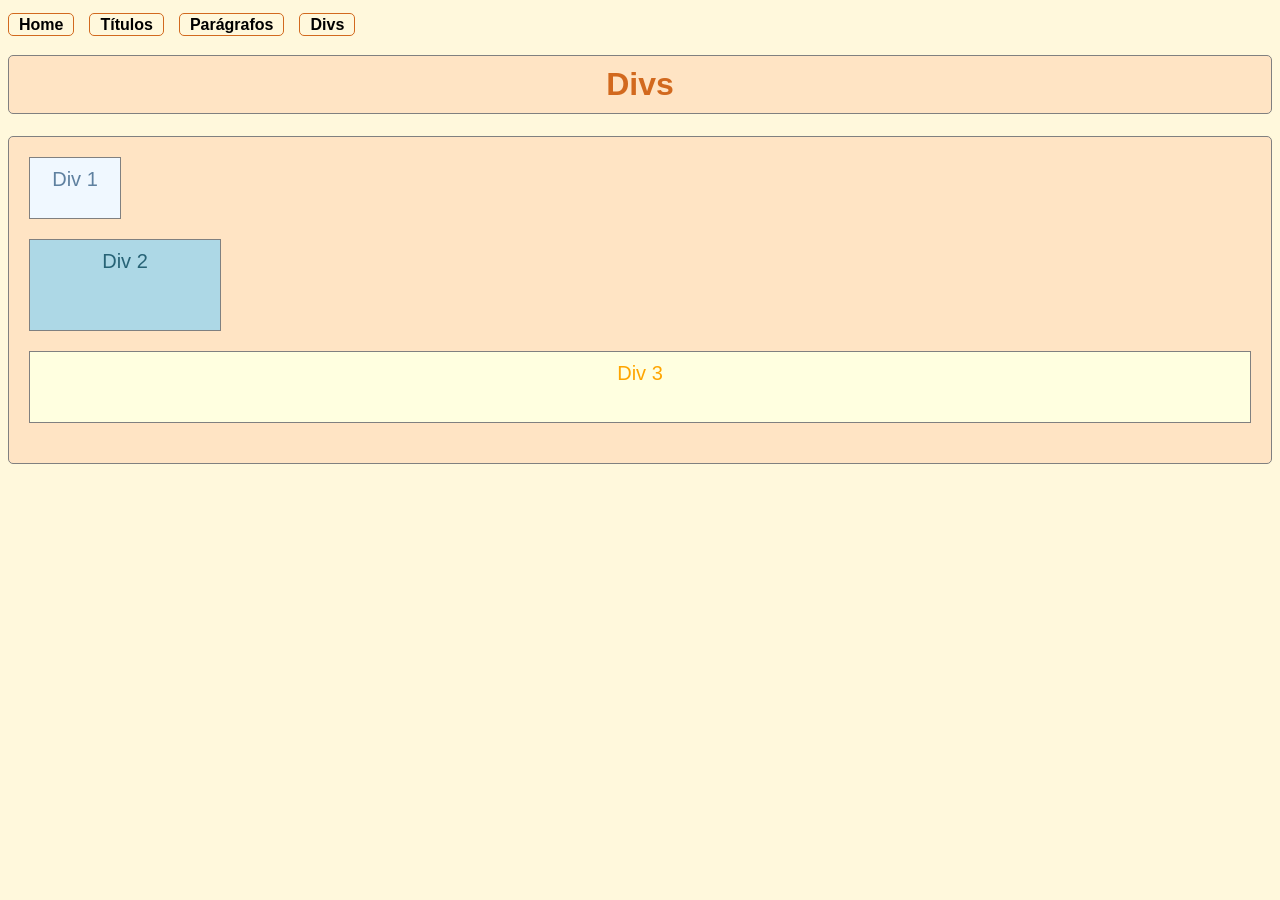
==== divs.html @ fd62cd8d "aula 06/11" ====
<!DOCTYPE html>
<html lang="pt-BR">
  <head>
    <meta charset="UTF-8">
    <meta name="viewport" content="width=device-width, initial-scale=1.0">
    <title>Divs</title>
    <link rel="stylesheet" href="./css/template.css" />
    <style>
      #d1, #d2, #d3 {
        padding: 10px;
        margin-bottom: 20px;
        border: 1px solid gray;
        text-align: center;
        font-size: 20px;
      }
      #d1 {
        min-height: 40px;
        background-color: aliceblue;
        color:rgb(95, 129, 160);
        width: 70px;
      }
      #d2 {
        min-height: 70px;
        background-color: lightblue;
        color: rgb(39, 99, 118);
        width: 170px;
      }
      #d3 {
        min-height: 50px;
        background-color: lightyellow;
        color: orange;
      }
    </style>
  </head>
  <body>
    <header>
      <ul>
        <li><a href="template.html">Home</a></li>
        <li><a href="titulos.html">Títulos</a></li>
        <li><a href="paragrafos.html">Parágrafos</a></li>
        <li><a href="divs.html">Divs</a></li>
      </ul>
    </header>
    <h1 id="topo">Divs</h1>
    <div id="conteudo">
      <div id="d1">Div 1</div>
      <div id="d2">Div 2</div>
      <div id="d3">Div 3</div>
    </div>
  </body>
</html>
---- css/template.css ----
body {
  background-color: cornsilk;
  font-family: 'Trebuchet MS', 'Lucida Sans Unicode', 'Lucida Grande', 'Lucida Sans', Arial, sans-serif;
}

#topo {
  color: chocolate;
  border: 1px solid gray;
  border-radius: 5px;
  background-color: bisque;
  text-align: center;
  padding: 10px;
}

#conteudo {
  border: 1px solid gray;
  border-radius: 5px;
  background-color: bisque; 
  min-height: 100px;
  padding: 20px; 
}

header ul {
  list-style: none;
  display: flex;
  padding: 0;
  gap: 15px;
}
header ul a {
    text-decoration: none;
    color: black;
    font-weight: bold;
    border: 1px solid chocolate;
    padding: 2px 10px;
    border-radius: 5px;
}

header ul a:hover {
    background-color: chocolate;
    color: white;
}
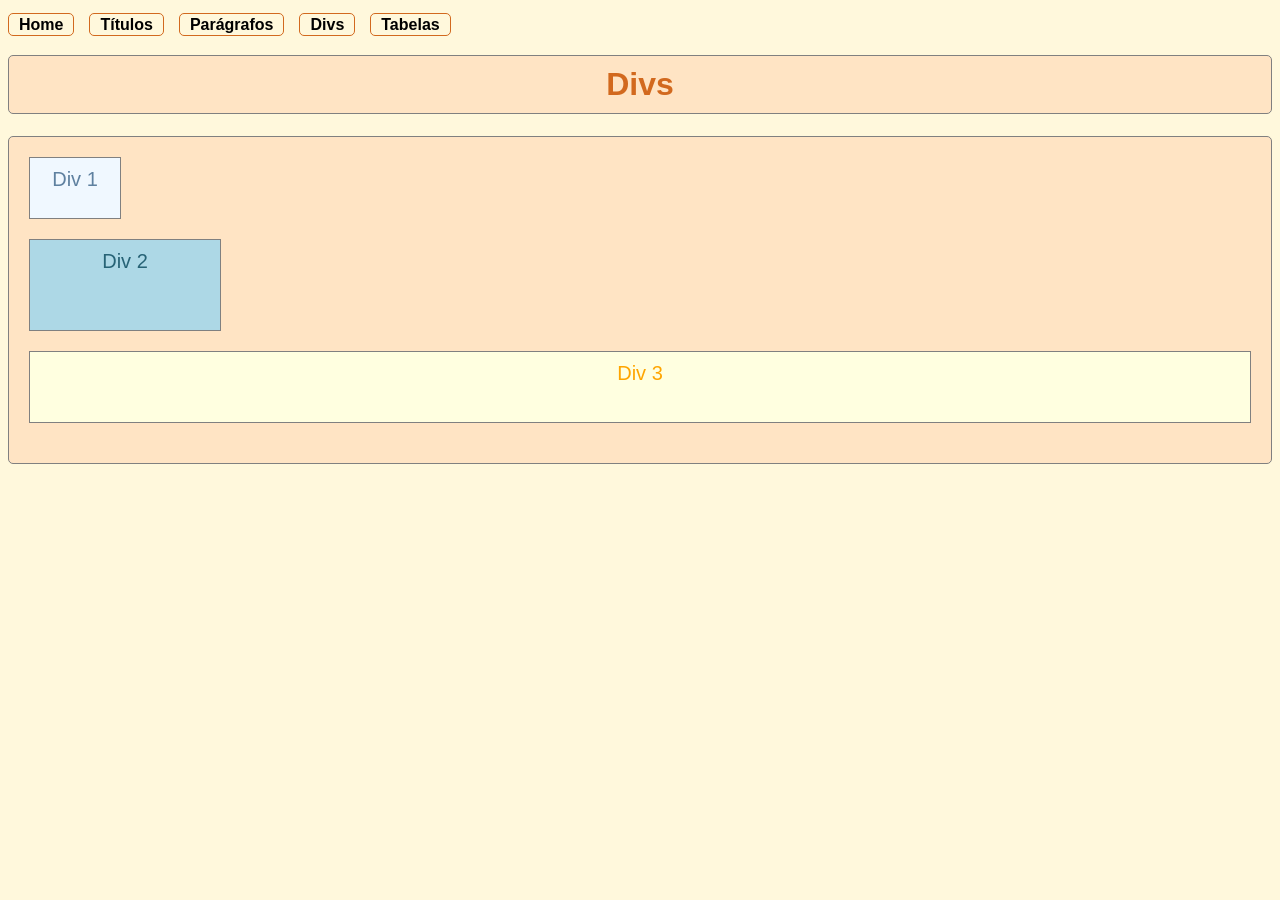
==== commit 782e90a6: "aula 0611 v2" ====
--- a/divs.html
+++ b/divs.html
@@ -35,10 +35,12 @@
   <body>
     <header>
       <ul>
-        <li><a href="template.html">Home</a></li>
+        <li><a href="home.html">Home</a></li>
         <li><a href="titulos.html">Títulos</a></li>
         <li><a href="paragrafos.html">Parágrafos</a></li>
         <li><a href="divs.html">Divs</a></li>
+        <li><a href="tabelas.html">Tabelas</a></li>
+
       </ul>
     </header>
     <h1 id="topo">Divs</h1>
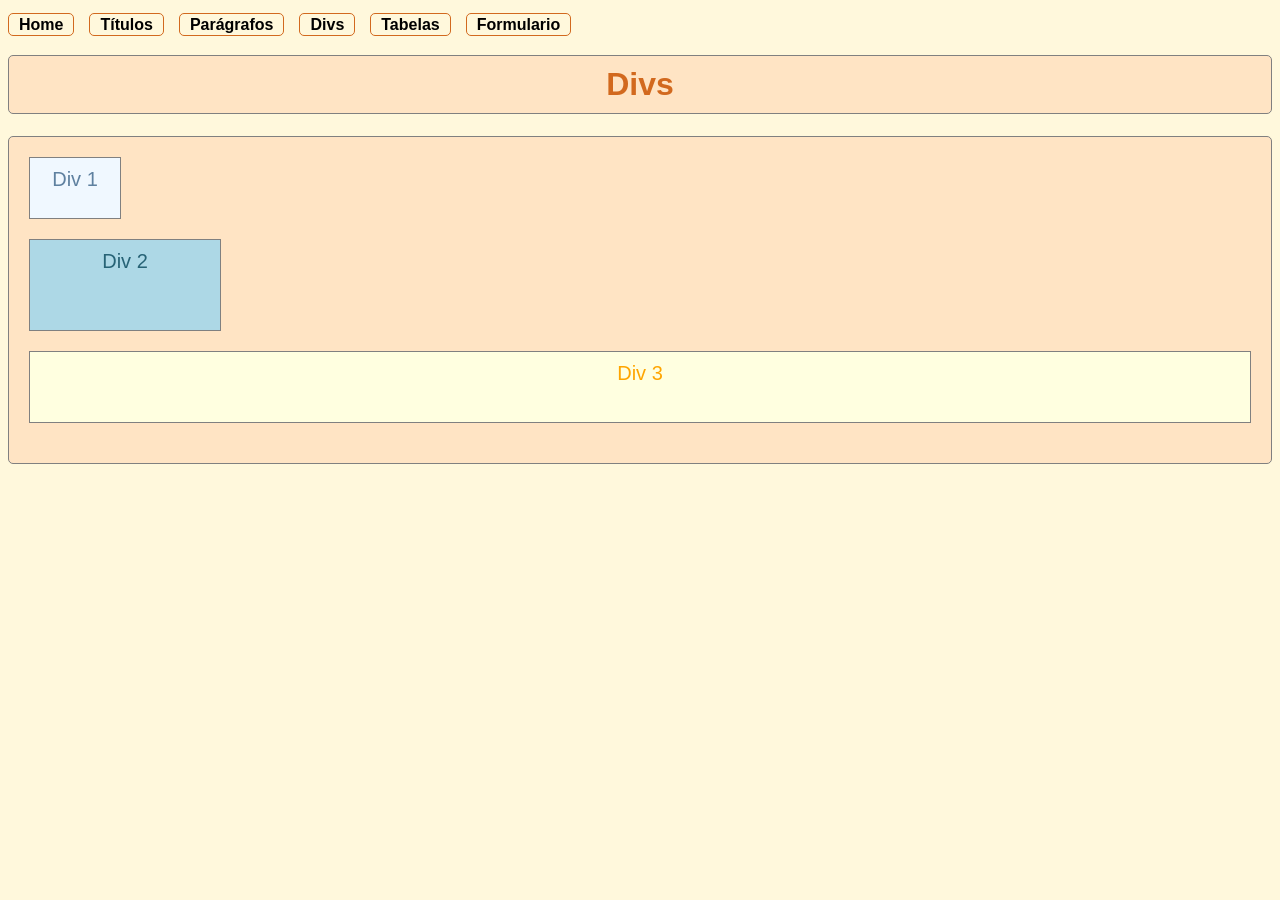
==== commit cca363bc: "arrumar header" ====
--- a/divs.html
+++ b/divs.html
@@ -40,7 +40,7 @@
         <li><a href="paragrafos.html">Parágrafos</a></li>
         <li><a href="divs.html">Divs</a></li>
         <li><a href="tabelas.html">Tabelas</a></li>
-
+        <li><a href="formularios.html">Formulario</a></li>
       </ul>
     </header>
     <h1 id="topo">Divs</h1>
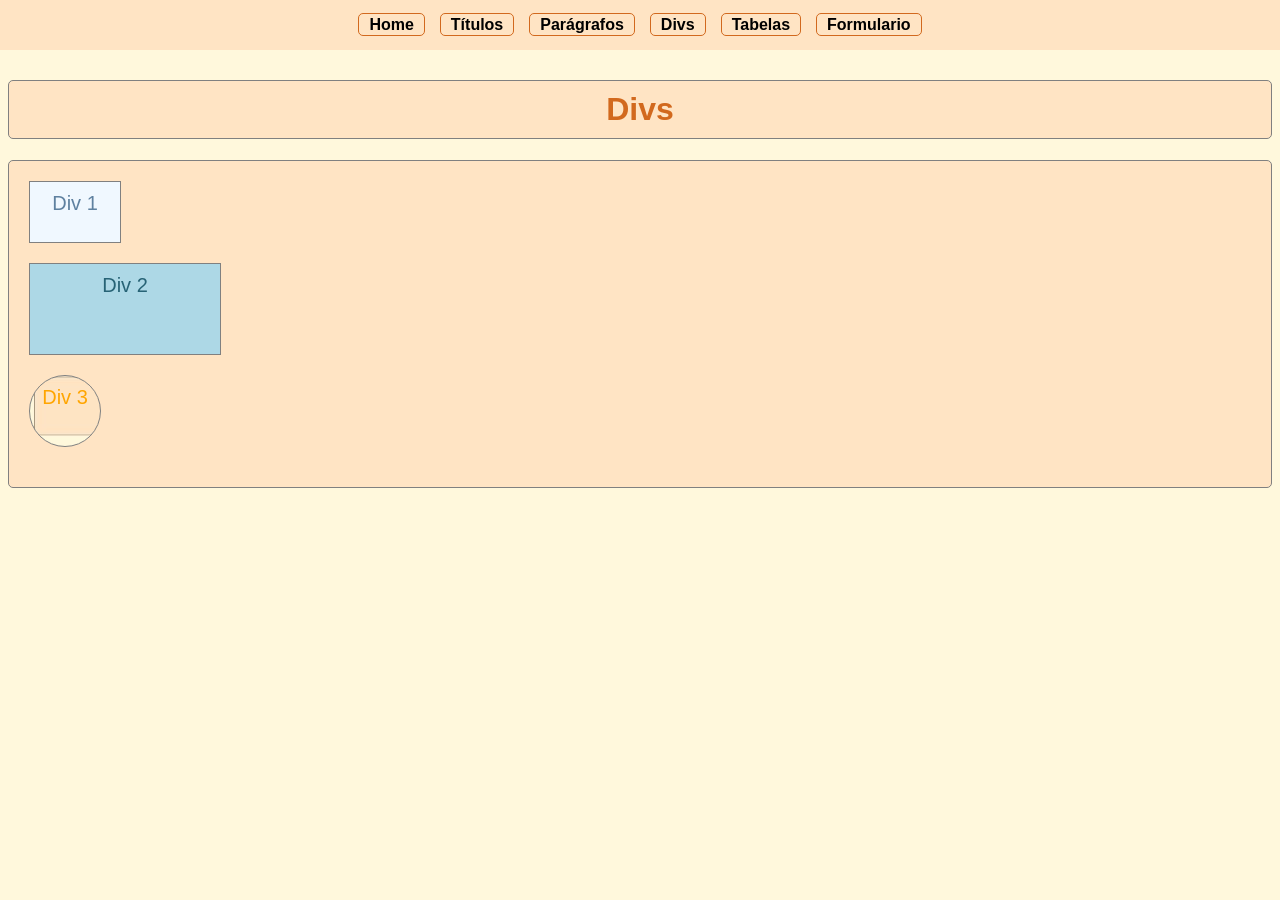
==== commit 80adecca: "arrumei titulos divs e o template.css" ====
--- a/divs.html
+++ b/divs.html
@@ -18,6 +18,7 @@
         background-color: aliceblue;
         color:rgb(95, 129, 160);
         width: 70px;
+        position:relative;
       }
       #d2 {
         min-height: 70px;
@@ -29,6 +30,12 @@
         min-height: 50px;
         background-color: lightyellow;
         color: orange;
+        position: sticky;
+        top: 0;
+        width: 50px;
+        height: 50px;
+        border-radius: 50%;
+        background-image: url('./imagens/divs.jpg');
       }
     </style>
   </head>
--- a/css/template.css
+++ b/css/template.css
@@ -1,6 +1,7 @@
 body {
   background-color: cornsilk;
   font-family: 'Trebuchet MS', 'Lucida Sans Unicode', 'Lucida Grande', 'Lucida Sans', Arial, sans-serif;
+  margin-top: 80px;
 }
 
 #topo {
@@ -19,10 +20,19 @@
   min-height: 100px;
   padding: 20px; 
 }
+header{
+  position: fixed;
+  top: 0;
+  left: 0;
+  z-index: 10;
+  background-color: bisque;
+  min-width: 100%;
 
+}
 header ul {
   list-style: none;
   display: flex;
+  justify-content: center;
   padding: 0;
   gap: 15px;
 }
